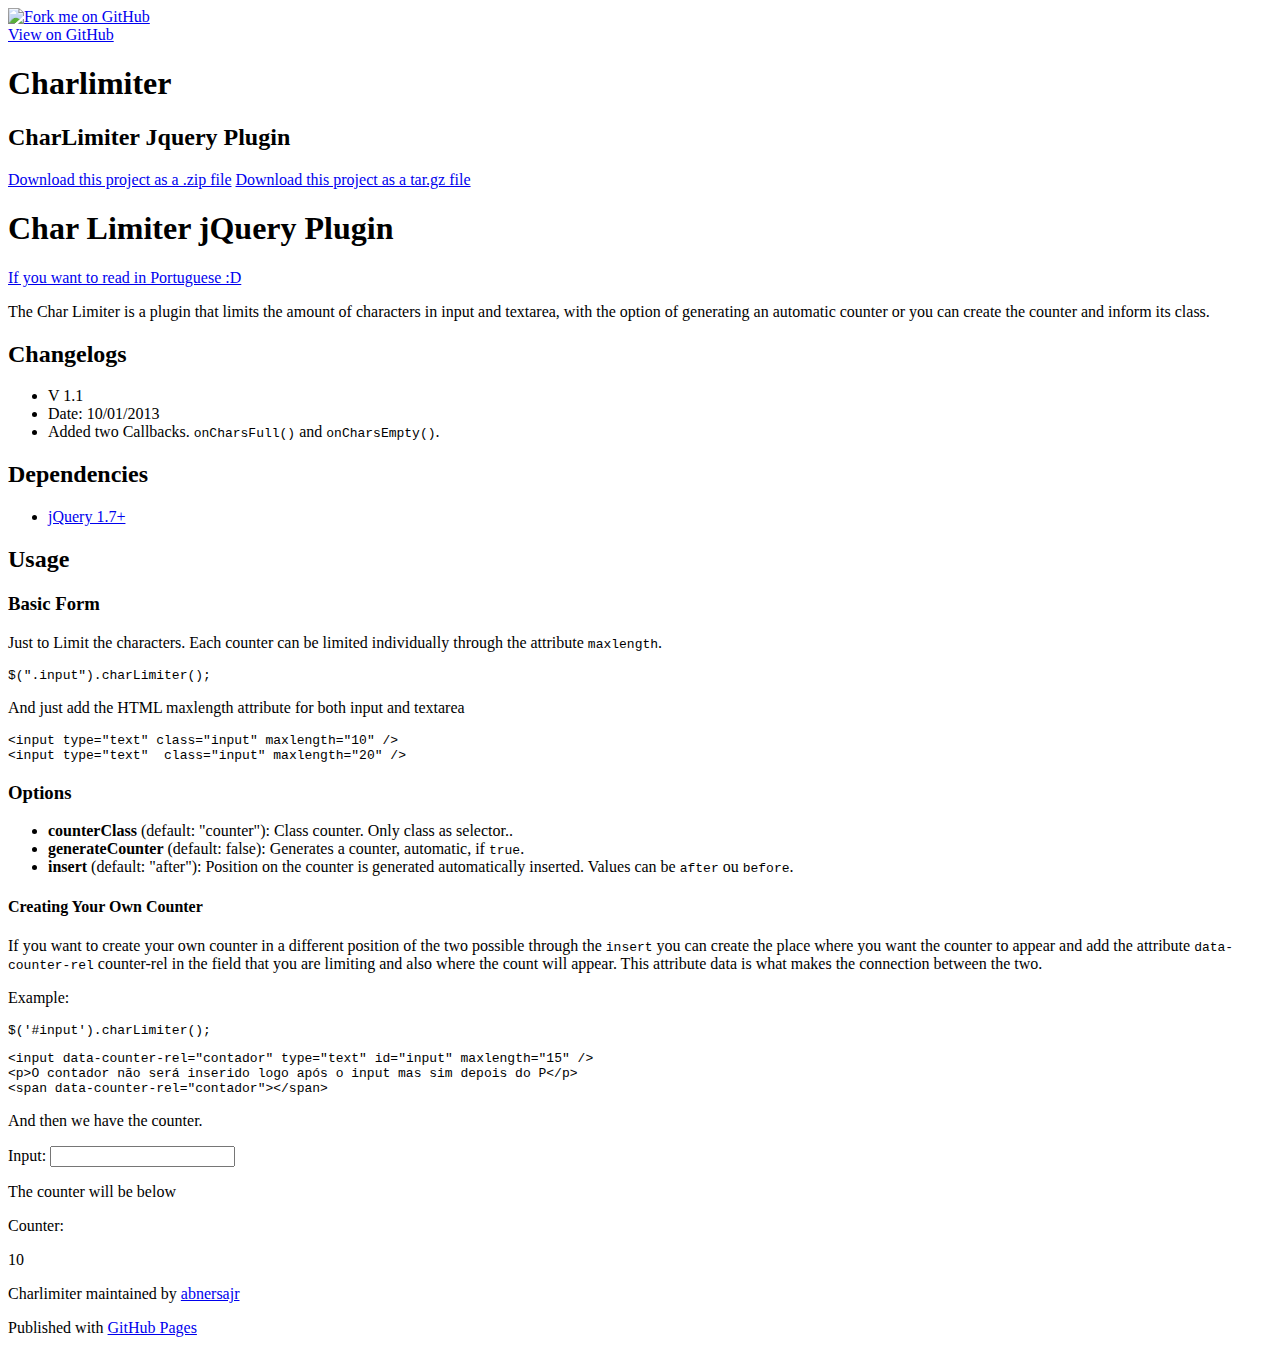
==== index.html @ 9e0639e5 "Added Two callbacks and uptade Pages" ====
<!DOCTYPE html>
<html>

  <head>
    <meta charset='utf-8' />
    <meta http-equiv="X-UA-Compatible" content="chrome=1" />
    <meta name="description" content="Charlimiter : CharLimiter Jquery Plugin" />

    <link rel="stylesheet" type="text/css" media="screen" href="stylesheets/stylesheet.css">
     <script src="http://cdnjs.cloudflare.com/ajax/libs/jquery/1.8.3/jquery.min.js"></script>
    <script src="javascripts/jquery.charLimiter.min.js"></script>   
    <script>
    $(function(){
      $('#contador').charLimiter();  
    })
      
    </script>

    <title>Charlimiter</title>
  </head>

  <body>
    <a href="https://github.com/abnersajr/charLimiter"><img id="ribbon" src="https://s3.amazonaws.com/github/ribbons/forkme_left_white_ffffff.png" alt="Fork me on GitHub"></a>
    <!-- HEADER -->
    <div id="header_wrap" class="outer">
        <header class="inner">
          <a id="forkme_banner" href="https://github.com/abnersajr/charLimiter">View on GitHub</a>

          <h1 id="project_title">Charlimiter</h1>
          <h2 id="project_tagline">CharLimiter Jquery Plugin</h2>

            <section id="downloads">
              <a class="zip_download_link" href="https://github.com/abnersajr/charLimiter/zipball/master">Download this project as a .zip file</a>
              <a class="tar_download_link" href="https://github.com/abnersajr/charLimiter/tarball/master">Download this project as a tar.gz file</a>
            </section>
        </header>
    </div>

    <!-- MAIN CONTENT -->
    <div id="main_content_wrap" class="outer">
      <section id="main_content" class="inner">
        <h1>Char Limiter jQuery Plugin</h1>

<p><a href="http://abnersajr.github.com/charLimiter/indexPt_br.html">If you want to read in Portuguese :D</a></p>
<p>The Char Limiter is a plugin that limits the amount of characters in input and textarea, with the option of generating an automatic counter or you can create the counter and inform its class.</p>

<h2>Changelogs</h2>

<ul>
<li>V 1.1</li>
<li>Date: 10/01/2013</li>
<li>Added two Callbacks. <code>onCharsFull()</code> and <code>onCharsEmpty()</code>.</li>
</ul>

<h2>Dependencies</h2>

<ul>
<li><a href="http://jquery.com/download/">jQuery 1.7+</a></li>
</ul><h2>Usage</h2>

<h3>Basic Form</h3>

<p>Just to Limit the characters. Each counter can be limited individually through the attribute <code>maxlength</code>.</p>

<div class="highlight"><pre><span class="nx">$</span><span class="p">(</span><span class="s2">".input"</span><span class="p">).</span><span class="nx">charLimiter</span><span class="p">();</span>
</pre></div>

<p>And just add the HTML maxlength attribute for both input and textarea</p>

<div class="highlight"><pre><span class="nt">&lt;input</span> <span class="na">type=</span><span class="s">"text"</span> <span class="na">class=</span><span class="s">"input"</span> <span class="na">maxlength=</span><span class="s">"10"</span> <span class="nt">/&gt;</span>
<span class="nt">&lt;input</span> <span class="na">type=</span><span class="s">"text"</span>  <span class="na">class=</span><span class="s">"input"</span> <span class="na">maxlength=</span><span class="s">"20"</span> <span class="nt">/&gt;</span>
</pre></div>

<h3>Options</h3>

<ul>
<li>
<strong>counterClass</strong> (default: "counter"): Class counter. Only class as selector..</li>
<li>
<strong>generateCounter</strong> (default: false): Generates a counter, automatic, if <code>true</code>.</li>
<li>
<strong>insert</strong> (default: "after"): Position on the counter is generated automatically inserted. Values ​​can be <code>after</code> ou <code>before</code>. </li>
</ul><h4>Creating Your Own Counter</h4>

<p>If you want to create your own counter in a different position of the two possible through the <code>insert</code> you can create the place where you want the counter to appear and add the attribute <code>data-counter-rel</code>  counter-rel in the field that you are limiting and also where the count will appear. This attribute data is what makes the connection between the two.
<p>Example:</p>

<div class="highlight"><pre><span class="nx">$</span><span class="p">(</span><span class="s1">'#input'</span><span class="p">).</span><span class="nx">charLimiter</span><span class="p">();</span>
</pre></div>

<div class="highlight"><pre><span class="nt">&lt;input</span> <span class="na">data-counter-rel=</span><span class="s">"contador"</span> <span class="na">type=</span><span class="s">"text"</span> <span class="na">id=</span><span class="s">"input"</span> <span class="na">maxlength=</span><span class="s">"15"</span> <span class="nt">/&gt;</span>
<span class="nt">&lt;p&gt;</span>O contador não será inserido logo após o input mas sim depois do P<span class="nt">&lt;/p&gt;</span>
<span class="nt">&lt;span</span> <span class="na">data-counter-rel=</span><span class="s">"contador"</span><span class="nt">&gt;&lt;/span&gt;</span>
</pre></div>
<p>And then we have the counter.</p>
Input: <input type="text" data-counter-rel="contador" id="contador" maxlength="10" />
<p>The counter will be below</p>
Counter: <p class="counter" data-counter-rel="contador"></p>
      </section>
    </div>

    <!-- FOOTER  -->
    <div id="footer_wrap" class="outer">
      <footer class="inner">
        <p class="copyright">Charlimiter maintained by <a href="https://github.com/abnersajr">abnersajr</a></p>
        <p>Published with <a href="http://pages.github.com">GitHub Pages</a></p>
      </footer>
    </div>

    

  </body>
</html>
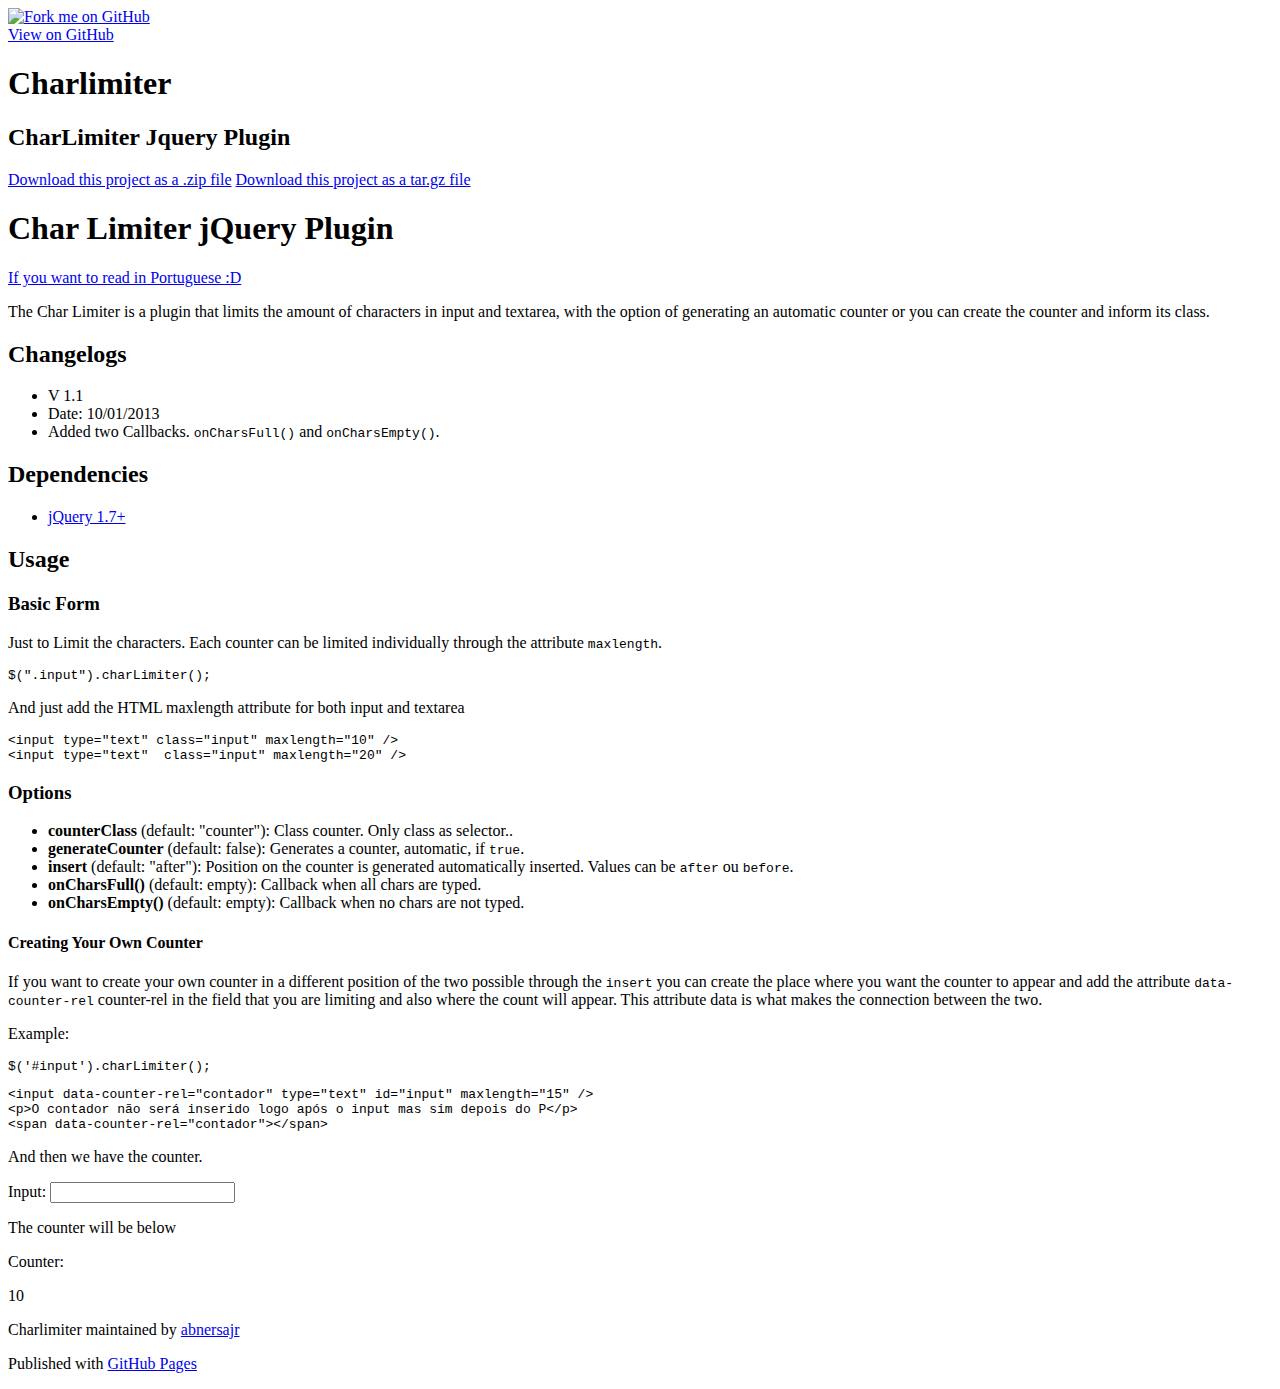
==== commit e92b9259: "Corrected some errors on translation" ====
--- a/index.html
+++ b/index.html
@@ -80,6 +80,10 @@
 <strong>generateCounter</strong> (default: false): Generates a counter, automatic, if <code>true</code>.</li>
 <li>
 <strong>insert</strong> (default: "after"): Position on the counter is generated automatically inserted. Values ​​can be <code>after</code> ou <code>before</code>. </li>
+<li>
+<strong>onCharsFull()</strong> (default: empty): Callback when all chars are typed.</li>
+<li>
+<strong>onCharsEmpty()</strong> (default: empty): Callback when no chars are not typed.</li>
 </ul><h4>Creating Your Own Counter</h4>
 
 <p>If you want to create your own counter in a different position of the two possible through the <code>insert</code> you can create the place where you want the counter to appear and add the attribute <code>data-counter-rel</code>  counter-rel in the field that you are limiting and also where the count will appear. This attribute data is what makes the connection between the two.
